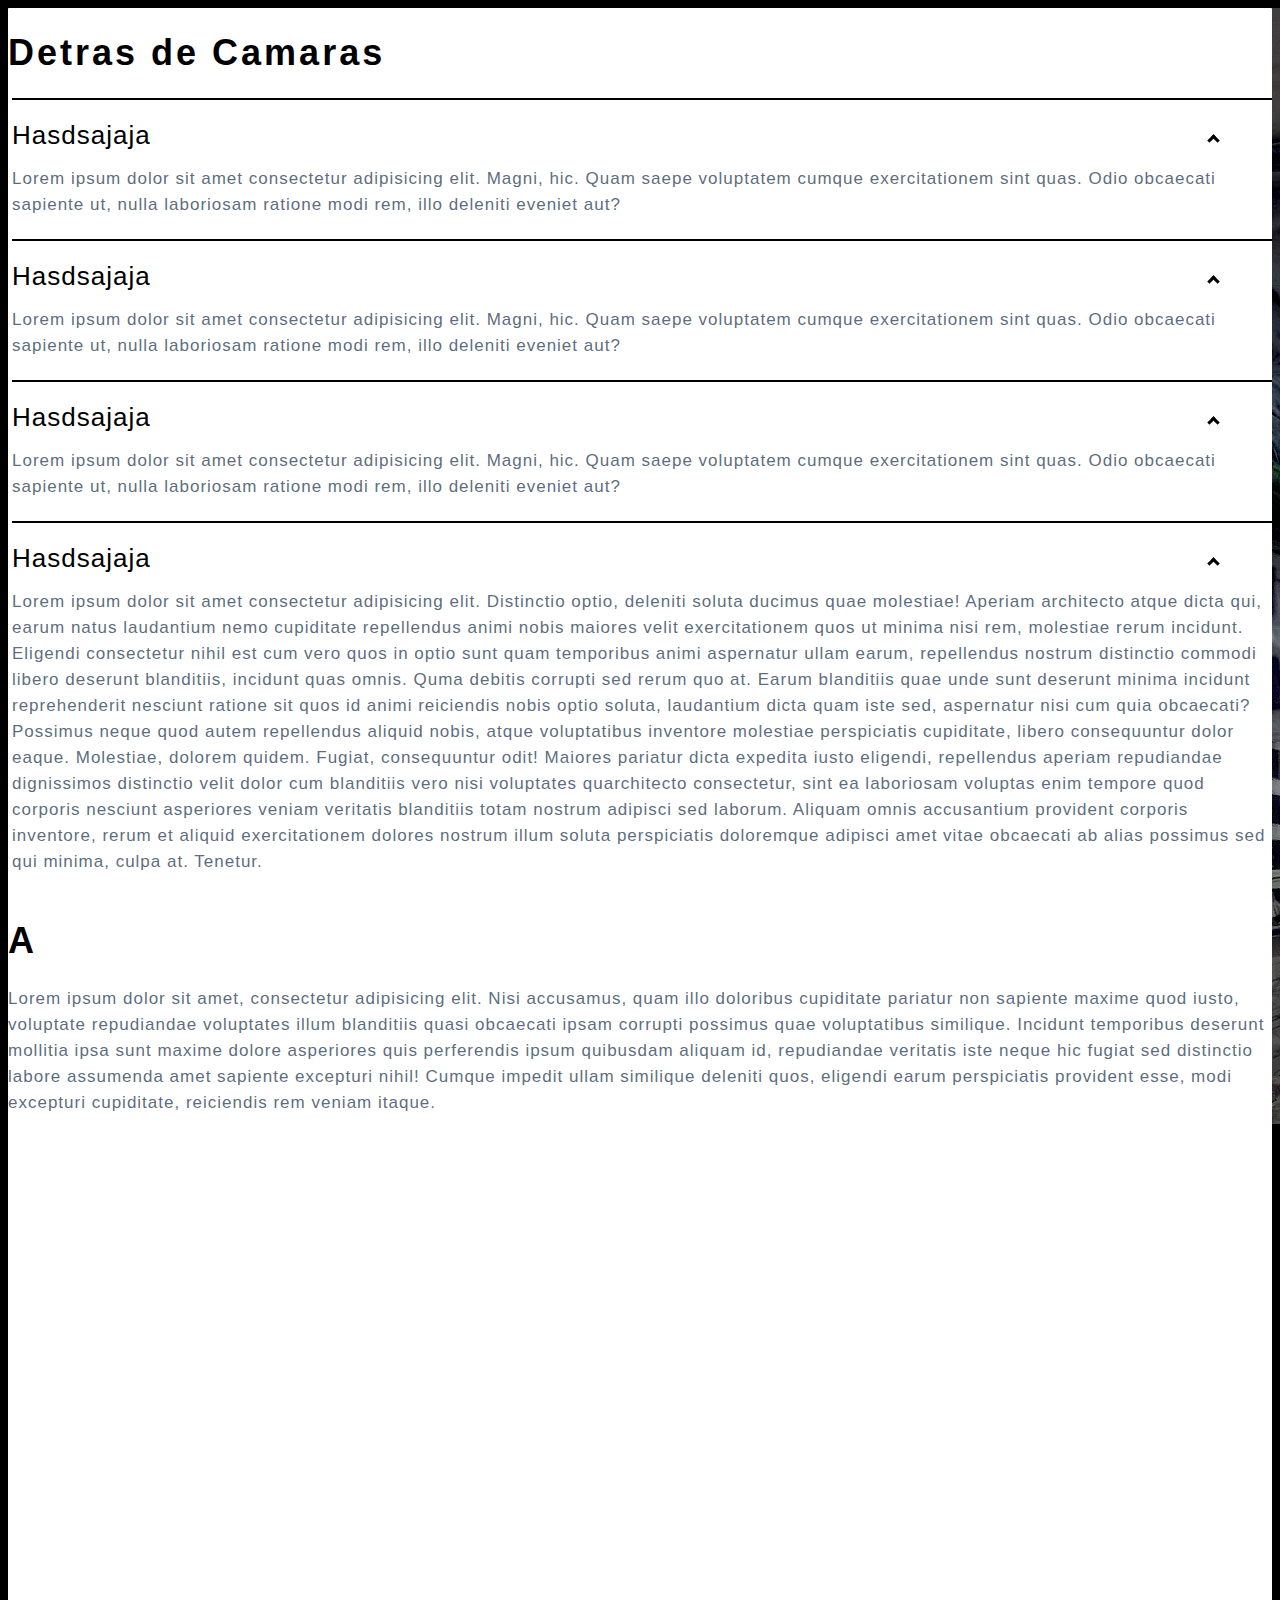
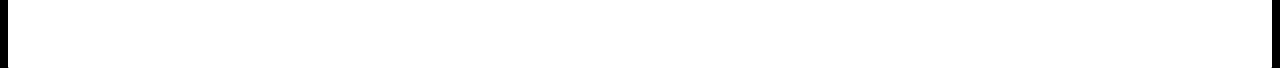
==== behindthescenes.html @ abf29aa6 "trabajando en el acordeon" ====
<!DOCTYPE html>
<html lang="en">

<head>
    <meta charset="UTF-8">
    <meta http-equiv="X-UA-Compatible" content="IE=edge">
    <meta name="viewport" content="width=device-width, initial-scale=1.0">
    <title>behind the scenes</title>
    <link rel="stylesheet" href="./css/acordeon.css">
</head>

<body>
    <div class="fondo">

    </div>
    <div class="accordion">
        <h1>Detras de Camaras</h1>
        <ul>
            <li>
                <input type="checkbox" name="" id="">
                <i></i>
                <h2>Hasdsajaja</h2>
                <p>Lorem ipsum dolor sit amet consectetur adipisicing elit. Magni, hic. Quam saepe voluptatem cumque exercitationem sint quas. Odio obcaecati sapiente ut, nulla laboriosam ratione modi rem, illo deleniti eveniet aut?</p>
            </li>
            <li>
                <input type="checkbox" name="" id="">
                <i></i>
                <h2>Hasdsajaja</h2>
                <p>Lorem ipsum dolor sit amet consectetur adipisicing elit. Magni, hic. Quam saepe voluptatem cumque exercitationem sint quas. Odio obcaecati sapiente ut, nulla laboriosam ratione modi rem, illo deleniti eveniet aut?</p>
            </li>
            <li>
                <input type="checkbox" name="" id="">
                <i></i>
                <h2>Hasdsajaja</h2>
                <p>Lorem ipsum dolor sit amet consectetur adipisicing elit. Magni, hic. Quam saepe voluptatem cumque exercitationem sint quas. Odio obcaecati sapiente ut, nulla laboriosam ratione modi rem, illo deleniti eveniet aut?</p>
            </li>
            <li>
                <input type="checkbox" name="" id="">
                <i></i>
                <h2>Hasdsajaja</h2>
                <p>Lorem ipsum dolor sit amet consectetur adipisicing elit. Distinctio optio, deleniti soluta ducimus quae molestiae! Aperiam architecto atque dicta qui, earum natus laudantium nemo cupiditate repellendus animi nobis maiores velit exercitationem
                    quos ut minima nisi rem, molestiae rerum incidunt. Eligendi consectetur nihil est cum vero quos in optio sunt quam temporibus animi aspernatur ullam earum, repellendus nostrum distinctio commodi libero deserunt blanditiis, incidunt
                    quas omnis. Quma debitis corrupti sed rerum quo at. Earum blanditiis quae unde sunt deserunt minima incidunt reprehenderit nesciunt ratione sit quos id animi reiciendis nobis optio soluta, laudantium dicta quam iste sed, aspernatur
                    nisi cum quia obcaecati? Possimus neque quod autem repellendus aliquid nobis, atque voluptatibus inventore molestiae perspiciatis cupiditate, libero consequuntur dolor eaque. Molestiae, dolorem quidem. Fugiat, consequuntur odit! Maiores
                    pariatur dicta expedita iusto eligendi, repellendus aperiam repudiandae dignissimos distinctio velit dolor cum blanditiis vero nisi voluptates quarchitecto consectetur, sint ea laboriosam voluptas enim tempore quod corporis nesciunt
                    asperiores veniam veritatis blanditiis totam nostrum adipisci sed laborum. Aliquam omnis accusantium provident corporis inventore, rerum et aliquid exercitationem dolores nostrum illum soluta perspiciatis doloremque adipisci amet vitae
                    obcaecati ab alias possimus sed qui minima, culpa at. Tenetur.</p>
            </li>
        </ul>
        <h1>A</h1>
        <p>Lorem ipsum dolor sit amet, consectetur adipisicing elit. Nisi accusamus, quam illo doloribus cupiditate pariatur non sapiente maxime quod iusto, voluptate repudiandae voluptates illum blanditiis quasi obcaecati ipsam corrupti possimus quae voluptatibus
            similique. Incidunt temporibus deserunt mollitia ipsa sunt maxime dolore asperiores quis perferendis ipsum quibusdam aliquam id, repudiandae veritatis iste neque hic fugiat sed distinctio labore assumenda amet sapiente excepturi nihil! Cumque
            impedit ullam similique deleniti quos, eligendi earum perspiciatis provident esse, modi excepturi cupiditate, reiciendis rem veniam itaque.</p>
        <div class="contenedor-trailer">
            <iframe width="900" height="515" src="https://www.youtube.com/embed/OiTiKOy59o4?start=22" title="YouTube video player" frameborder="0" allow="accelerometer; autoplay; clipboard-write; encrypted-media; gyroscope; picture-in-picture" allowfullscreen></iframe>
        </div>
    </div>
</body>

</html>
---- css/acordeon.css ----
html {
            /* display: flex; */
            /* justify-content: center; */
            /* text-align: center; */
            width: 100%;
            height: 100%;
            background: #000000;
            color: #f3f3f3;
            overflow-x: hidden;
            /* overflow-y: hidden; */
            font-family: 'Trebuchet MS', 'Lucida Sans Unicode', 'Lucida Grande', 'Lucida Sans', Arial, sans-serif;
        }
        
        .fondo {
            display: flex;
            justify-content: center;
            align-items: center;
            /* z-index: 1; */
            position: absolute;
            /* transform: translate(0%, -50%); */
            /* background-position: 30% 30%; */
            background-image: url(../image/behindthescenes/a.jpeg);
            width: 100vw;
            height: 124vh;
            /* background-repeat: repeat; */
            /* animation: zoom 20s linear infinite;  */
            animation-direction: alternate;
            /* background-color: red; */
        }
        
        .accordion {
            border-radius: 1px;
            max-width: 1300px;
            height: 100%;
            display: inline-block;
            position: relative;
            left: 50%;
            transform: translate(-50%, 0);
            /* margin: 90px 0; */
            background-color: #ffffff;
        }
        
        @keyframes zoom {
            0% {
                transform: translateZ(0) scale(1);
            }
            100% {
                transform: translateZ(0) scale(1.1);
            }
        }
        
        h1 {
            padding-left: 50%;
            /* display: inline-block */
            transform: translate(-50%, 0);
            font-size: 36px;
            line-height: 42px;
            letter-spacing: 3px;
            color: rgb(0, 0, 0);
        }
        
        h1 i {
            font-weight: bold;
        }
        
        h2 {
            font-size: 26px;
            line-height: 34px;
            font-weight: 300;
            letter-spacing: 1px;
            display: block;
            color: #000000;
            margin: 0;
            cursor: poiter;
        }
        
        p {
            max-height: 800px;
            margin-top: 14px;
            color: rgba(48, 69, 92, 0.8);
            font-size: 17px;
            line-height: 26px;
            letter-spacing: 1px;
            position: relative;
            overflow: hidden;
            opacity: 1;
            transform: translate(0, 0);
            z-index: 2;
        }
        
        ul {
            list-style: none;
            padding: 0;
            margin: 0;
        }
        
        ul li {
            position: relative;
            padding: 0;
            margin: 0;
            margin-left: 4px;
            padding-bottom: 4px;
            padding-top: 18px;
            border-top: 2px inset #000000;
        }
        
        ul li:nth-of-type(1) {
            animation-delay: 0.5s;
        }
        
        ul li:nth-of-type(2) {
            animation-delay: 0.75s;
        }
        
        ul li:nth-of-type(3) {
            animation-delay: 1s;
        }
        
        ul li:nth-of-type(4) {
            border-top: 2px solid #000000;
        }
        
        ul li:nth-of-type {
            padding-bottom: 0;
        }
        
        ul li i {
            position: absolute;
            transform: translate(-60px, 0);
            margin-top: 16px;
            right: 0;
        }
        
        ul li i:before,
        ul li i:after {
            content: "";
            position: absolute;
            background: #000000;
            width: 3px;
            height: 9px;
        }
        
        ul li i:before {
            transform: translate(-2px, 0) rotate(45deg)
        }
        
        ul li i:after {
            transform: translate(2px, 0) rotate(-45deg)
        }
        
        p,
        ul li i:before,
        ul li i:after {
            transition: all 0.25s ease-in-out;
        }
        
        ul li input[type=checkbox] {
            position: absolute;
            cursor: pointer;
            width: 100%;
            height: 100%;
            opacity: 0;
        }
        
        ul li input[type=checkbox]:checked~p {
            margin-top: 0;
            max-height: 0;
            opacity: 0;
            transform: translate(0, 50%);
        }
        
        ul li input[type=checkbox]:checked~i:before {
            transform: translate(2px, 0) rotate(45deg)
        }
        
        ul li input[type=checkbox]:checked~i:after {
            transform: translate(-2px, 0) rotate(-45deg)
        }
        
        .contenedor-trailer {
            display: flex;
            text-align: center;
            justify-content: center;
            padding-bottom: 20px;
            /* background-color: red; */
        }
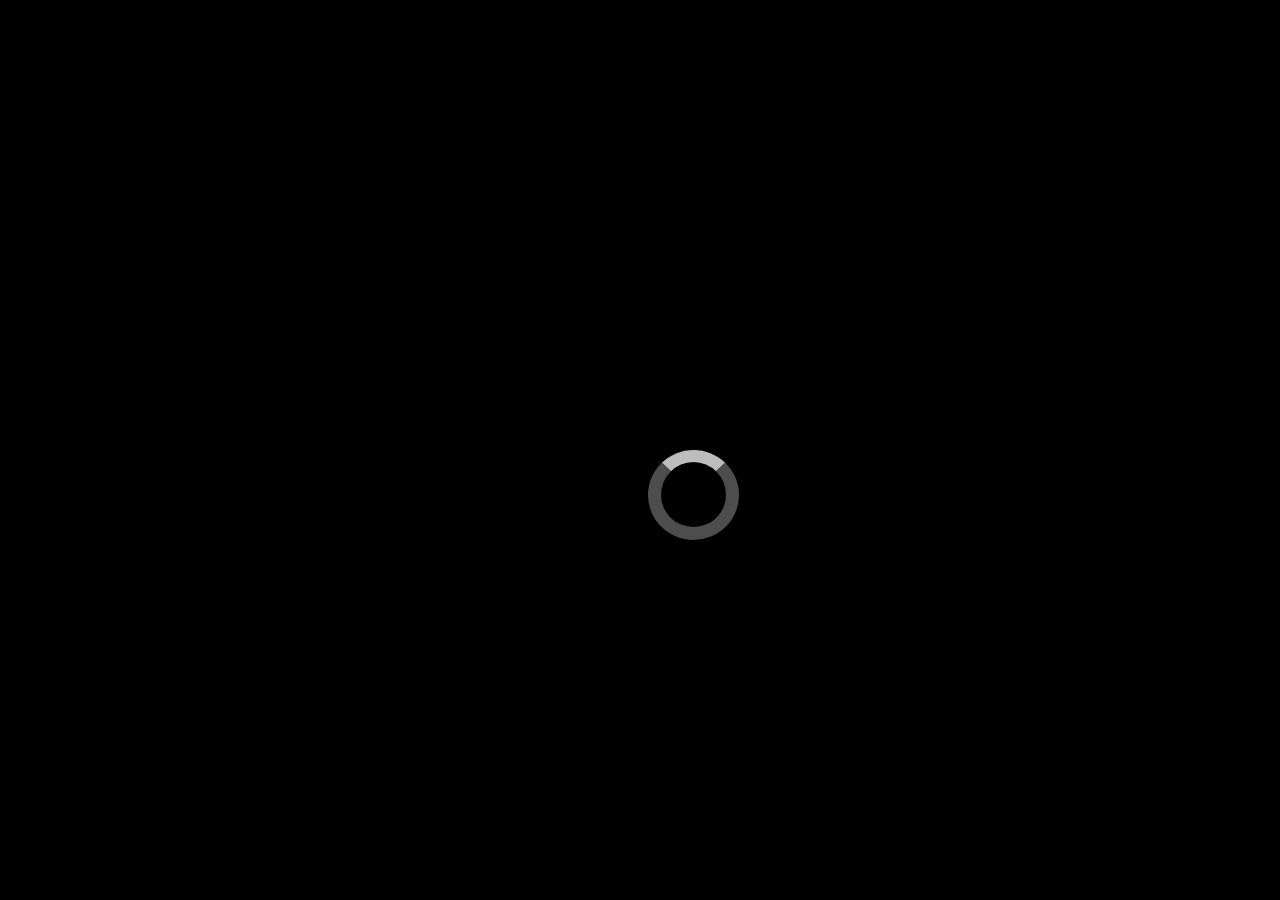
==== commit 22835240: "se agregaron imagenes con efecto 3D en el acordeon" ====
--- a/behindthescenes.html
+++ b/behindthescenes.html
@@ -10,51 +10,83 @@
 </head>
 
 <body>
-    <div class="fondo">
+
+    <div id="loading">
+
+        <div class="loading ">
+        </div>
+    </div>
+    <div id="contenidoDDCamaras">
+
+        <div class="fondo">
+
+        </div>
+        <div class="accordion">
+            <h1>Detras de Camaras</h1>
+            <ul>
+                <li>
+                    <input type="checkbox" name="" id="">
+                    <i></i>
+                    <h2>¿Cómo hicieron Gravity?</h2>
+                    <p>Hasta hace poco, el equipo de Gravity no había revelado suficiente información sobre los esfuerzos monumentales necesarios para realizar esta película. Afortunadamente, la Academia de Artes y Ciencias Cinematográficas (AMPAS) de los
+                        Estados Unidos, organizó el evento “Deconstructing Gravity”, en el que se abordaron los aspectos técnicos de la película. Los participantes fueron Tim Webber, supervisor de efectos visuales ganador del Oscar; Mark Sanger, editor
+                        ganador del Oscar; Max Solomon, supervisor de animación ganador del Oscar; y Cady Coleman, el astronauta que asesoró a Sandra Bullock para su papel.</p>
+                    <div class="card-imagen">
+                        <img src="image/behindthescenes/Cuaron-y-Bullock.jpg" alt="">
+                    </div>
+                </li>
+                <li>
+                    <input type="checkbox" name="" id="">
+                    <i></i>
+                    <h2>Realizaron la película tres veces (por lo menos).</h2>
+                    <p>¿Te preguntas qué significa “pre-vis” en el párrafo anterior? “Pre-vis” es un diminutivo de las previsualizaciones utilizadas por el equipo de Gravity para planear la película antes de filmar. Crearon videos animados para saber cuándo
+                        deberían suceder las cosas en pantalla, y estos videos fueron utilizados durante la producción y luego durante la edición. Pero, cuando había algún cambio imprevisto durante la producción (o durante la edición), este cambio también
+                        se tenía que reflejar en los “pre-vis”. Existen tres versiones de Gravity considerando los “pre-vis”, los dailies (el material de cada día de filmación) y el corte final, pero hay cientos de versiones más que podrían ser extraídas
+                        del material que fue descartado en el camino.</p>
+                    <div class="card-imagen">
+                        <img src=" image/behindthescenes/Gravity-set.jpg " alt=" ">
+                    </div>
+                </li>
+                <li>
+                    <input type="checkbox" name=" " id=" ">
+                    <i></i>
+                    <h2>La caja de luz.</h2>
+                    <p>El equipo de Gravity utilizó lo que ellos llaman una caja de luz para iluminar a los actores de la misma manera en la que serían iluminados en el espacio. Construyeron paneles con más de dos millones de luces LED para rodear a Bullock
+                        y los colocaron en un espacio que apodaron “la jaula de Sandy”. La idea de utilizar paneles de LEDs se le ocurrió a Emmanuel Lubezki en un concierto de rock.</p>
+                    <div class="card-imagen">
+                        <img src=" image/behindthescenes/Ligh-box-2.jpg " alt=" ">
+                    </div>
+                </li>
+                <li>
+                    <input type="checkbox" name=" " id=" ">
+                    <i></i>
+                    <h2> Si tuviera que describir esta pelicula sonaria horrible y nadie iria a verla.</h2>
+                    <p>pero eso es porque no poseo el vocabulario y la capacidad descriptiva necesarios para que suene tan bonito como es, tan asombroso, aterrador y emocionante como es.~Sandra Bullock</p>
+                    <div class="card-imagen">
+                        <img src=" image/behindthescenes/_x-xxyxx.jpg " alt=" ">
+                    </div>
+                </li>
+                <li>
+                    <input type="checkbox" name=" " id=" ">
+                    <i></i>
+                    <h2>Que opina George Clooney</h2>
+                    <p>cuando el publico vea la pelicula entendera que su tecnologia y la forma de rodar cambiaran siempre este negocio. asi de buena es...</p>
+                    <div class="card-imagen">
+                        <img src=" image/behindthescenes/george-clooney-set-image.jpg" alt=" ">
+                    </div>
+                    <hr>
+                    <div class="contenedor-trailer ">
+                        <iframe width="900 " height="515 " src="https://www.youtube.com/embed/OiTiKOy59o4?start=22 " title="YouTube video player " frameborder="0 " allow="accelerometer; autoplay; clipboard-write; encrypted-media; gyroscope; picture-in-picture " allowfullscreen></iframe>
+                    </div>
+                </li>
+            </ul>
+
+
+
+        </div>
 
     </div>
-    <div class="accordion">
-        <h1>Detras de Camaras</h1>
-        <ul>
-            <li>
-                <input type="checkbox" name="" id="">
-                <i></i>
-                <h2>Hasdsajaja</h2>
-                <p>Lorem ipsum dolor sit amet consectetur adipisicing elit. Magni, hic. Quam saepe voluptatem cumque exercitationem sint quas. Odio obcaecati sapiente ut, nulla laboriosam ratione modi rem, illo deleniti eveniet aut?</p>
-            </li>
-            <li>
-                <input type="checkbox" name="" id="">
-                <i></i>
-                <h2>Hasdsajaja</h2>
-                <p>Lorem ipsum dolor sit amet consectetur adipisicing elit. Magni, hic. Quam saepe voluptatem cumque exercitationem sint quas. Odio obcaecati sapiente ut, nulla laboriosam ratione modi rem, illo deleniti eveniet aut?</p>
-            </li>
-            <li>
-                <input type="checkbox" name="" id="">
-                <i></i>
-                <h2>Hasdsajaja</h2>
-                <p>Lorem ipsum dolor sit amet consectetur adipisicing elit. Magni, hic. Quam saepe voluptatem cumque exercitationem sint quas. Odio obcaecati sapiente ut, nulla laboriosam ratione modi rem, illo deleniti eveniet aut?</p>
-            </li>
-            <li>
-                <input type="checkbox" name="" id="">
-                <i></i>
-                <h2>Hasdsajaja</h2>
-                <p>Lorem ipsum dolor sit amet consectetur adipisicing elit. Distinctio optio, deleniti soluta ducimus quae molestiae! Aperiam architecto atque dicta qui, earum natus laudantium nemo cupiditate repellendus animi nobis maiores velit exercitationem
-                    quos ut minima nisi rem, molestiae rerum incidunt. Eligendi consectetur nihil est cum vero quos in optio sunt quam temporibus animi aspernatur ullam earum, repellendus nostrum distinctio commodi libero deserunt blanditiis, incidunt
-                    quas omnis. Quma debitis corrupti sed rerum quo at. Earum blanditiis quae unde sunt deserunt minima incidunt reprehenderit nesciunt ratione sit quos id animi reiciendis nobis optio soluta, laudantium dicta quam iste sed, aspernatur
-                    nisi cum quia obcaecati? Possimus neque quod autem repellendus aliquid nobis, atque voluptatibus inventore molestiae perspiciatis cupiditate, libero consequuntur dolor eaque. Molestiae, dolorem quidem. Fugiat, consequuntur odit! Maiores
-                    pariatur dicta expedita iusto eligendi, repellendus aperiam repudiandae dignissimos distinctio velit dolor cum blanditiis vero nisi voluptates quarchitecto consectetur, sint ea laboriosam voluptas enim tempore quod corporis nesciunt
-                    asperiores veniam veritatis blanditiis totam nostrum adipisci sed laborum. Aliquam omnis accusantium provident corporis inventore, rerum et aliquid exercitationem dolores nostrum illum soluta perspiciatis doloremque adipisci amet vitae
-                    obcaecati ab alias possimus sed qui minima, culpa at. Tenetur.</p>
-            </li>
-        </ul>
-        <h1>A</h1>
-        <p>Lorem ipsum dolor sit amet, consectetur adipisicing elit. Nisi accusamus, quam illo doloribus cupiditate pariatur non sapiente maxime quod iusto, voluptate repudiandae voluptates illum blanditiis quasi obcaecati ipsam corrupti possimus quae voluptatibus
-            similique. Incidunt temporibus deserunt mollitia ipsa sunt maxime dolore asperiores quis perferendis ipsum quibusdam aliquam id, repudiandae veritatis iste neque hic fugiat sed distinctio labore assumenda amet sapiente excepturi nihil! Cumque
-            impedit ullam similique deleniti quos, eligendi earum perspiciatis provident esse, modi excepturi cupiditate, reiciendis rem veniam itaque.</p>
-        <div class="contenedor-trailer">
-            <iframe width="900" height="515" src="https://www.youtube.com/embed/OiTiKOy59o4?start=22" title="YouTube video player" frameborder="0" allow="accelerometer; autoplay; clipboard-write; encrypted-media; gyroscope; picture-in-picture" allowfullscreen></iframe>
-        </div>
-    </div>
+    <script src="./js/acordeon.js "></script>
 </body>
 
 </html>--- a/css/acordeon.css
+++ b/css/acordeon.css
@@ -11,6 +11,26 @@
             font-family: 'Trebuchet MS', 'Lucida Sans Unicode', 'Lucida Grande', 'Lucida Sans', Arial, sans-serif;
         }
         
+        .loading {
+            margin-top: 50vh;
+            margin-left: 50vw;
+            border: 13px solid #4d4d4d;
+            border-radius: 50%;
+            border-top: 12px solid #bdbdbd;
+            width: 65px;
+            height: 65px;
+            animation: girar 1s linear infinite;
+        }
+        
+        @keyframes girar {
+            0% {
+                transform: rotate(0deg);
+            }
+            100% {
+                transform: rotate(360deg);
+            }
+        }
+        
         .fondo {
             display: flex;
             justify-content: center;
@@ -20,10 +40,12 @@
             /* transform: translate(0%, -50%); */
             /* background-position: 30% 30%; */
             background-image: url(../image/behindthescenes/a.jpeg);
+            /* background-image: url(https://www.teahub.io/photos/full/18-182020_film-production-wallpaper-data-src-production-behind-the.jpg); */
             width: 100vw;
-            height: 124vh;
-            /* background-repeat: repeat; */
-            /* animation: zoom 20s linear infinite;  */
+            height: 100%;
+            background-repeat: repeat;
+            object-fit: scale-down;
+            animation: zoom 20s linear infinite;
             animation-direction: alternate;
             /* background-color: red; */
         }
@@ -31,7 +53,7 @@
         .accordion {
             border-radius: 1px;
             max-width: 1300px;
-            height: 100%;
+            height: 120%;
             display: inline-block;
             position: relative;
             left: 50%;
@@ -88,6 +110,24 @@
             z-index: 2;
         }
         
+        .card-imagen {
+            display: flex;
+            justify-content: center;
+            /* max-width: 800px; */
+            max-height: 800px;
+            /* margin-top: 14px; */
+            position: relative;
+            overflow: hidden;
+            opacity: 1;
+            transform: translate(0, 0);
+            z-index: 2;
+        }
+        
+        .card-imagen img {
+            max-width: 800px;
+            /* box-shadow: 0px 2px 2px 7px #000000; */
+        }
+        
         ul {
             list-style: none;
             padding: 0;
@@ -148,6 +188,7 @@
             transform: translate(2px, 0) rotate(-45deg)
         }
         
+        .card-imagen,
         p,
         ul li i:before,
         ul li i:after {
@@ -163,6 +204,13 @@
         }
         
         ul li input[type=checkbox]:checked~p {
+            margin-top: 0;
+            max-height: 0;
+            opacity: 0;
+            transform: translate(0, 50%);
+        }
+        
+        ul li input[type=checkbox]:checked~.card-imagen {
             margin-top: 0;
             max-height: 0;
             opacity: 0;
@@ -183,4 +231,19 @@
             justify-content: center;
             padding-bottom: 20px;
             /* background-color: red; */
+        }
+        
+        @keyframes fadeIn {
+            0% {
+                opacity: 0;
+            }
+            100% {
+                opacity: 1;
+            }
+        }
+        
+        #contenidoDDCamaras {
+            /* opacity: 0; */
+            display: none;
+            /* animation: fadeIn 5s linear ease-out; */
         }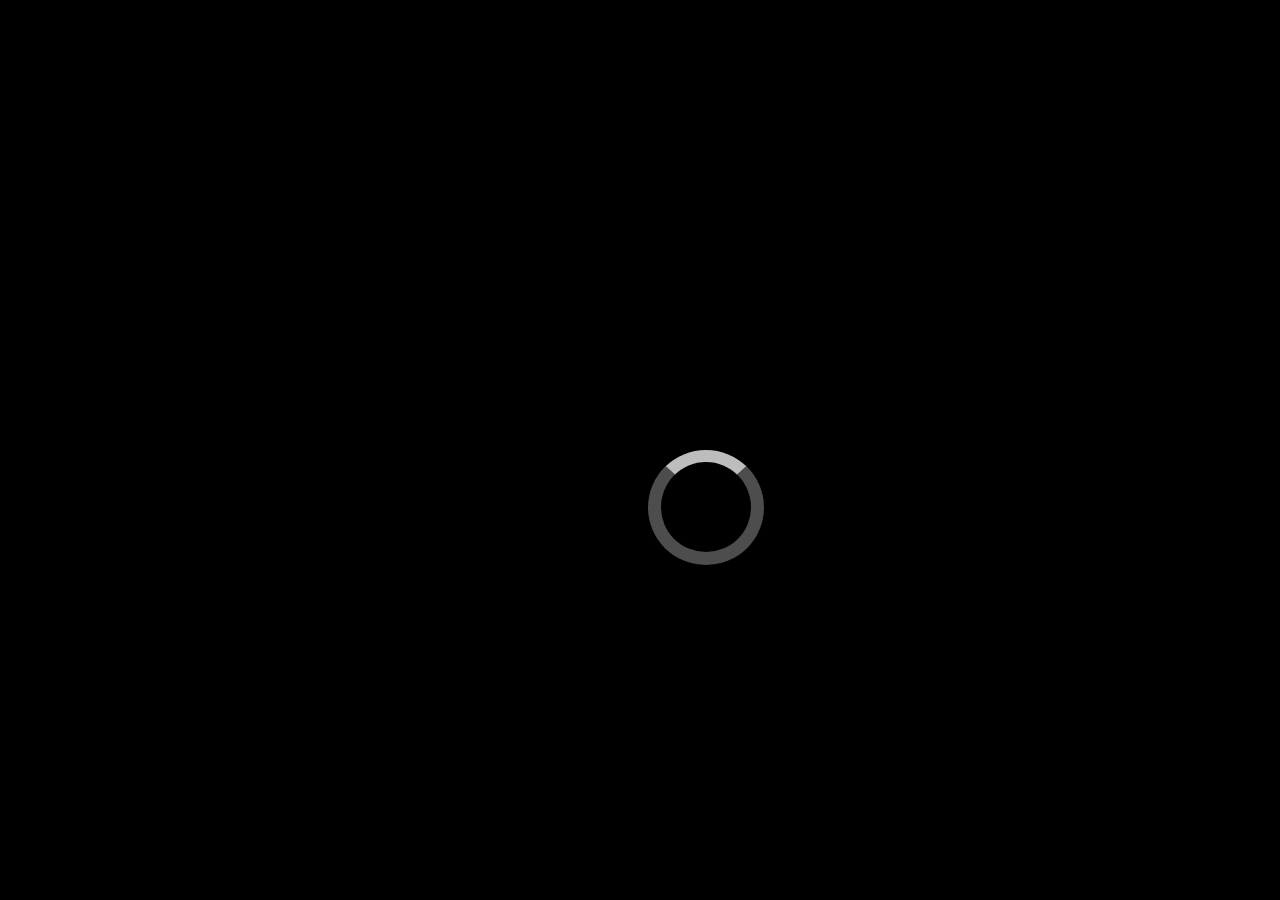
==== commit 66b735ec: "se trabajo en el menu amburguesa" ====
--- a/behindthescenes.html
+++ b/behindthescenes.html
@@ -7,6 +7,8 @@
     <meta name="viewport" content="width=device-width, initial-scale=1.0">
     <title>behind the scenes</title>
     <link rel="stylesheet" href="./css/acordeon.css">
+    <link href="https://cdn.jsdelivr.net/npm/bootstrap@5.0.1/dist/css/bootstrap.min.css" rel="stylesheet" integrity="sha384-+0n0xVW2eSR5OomGNYDnhzAbDsOXxcvSN1TPprVMTNDbiYZCxYbOOl7+AMvyTG2x" crossorigin="anonymous">
+
 </head>
 
 <body>
@@ -18,11 +20,55 @@
     </div>
     <div id="contenidoDDCamaras">
 
-        <div class="fondo">
+        <!-- <div class="fondo">
 
+        </div> -->
+        <a href="form.html"><button class="btn btn-navar-login">Login</button></a>
+        <a href="index.html"><button class="btn btn-navar-home">Home</button></a>
+
+        <div class="pushpin">
+
+            <div id="toggle">
+            </div>
+            <div class="menu">
+                <ul>
+
+                    <a href="behindthescenes.html" class="site">
+                        <li>Detras de Camaras</li>
+                    </a>
+
+
+                    <a href="https://www.netflix.com/title/70274337" class="out">
+                        <li>Netflix</li>
+                    </a>
+
+
+                    <a href="https://movie-screencaps.com/gravity-2013/" class="out">
+                        <li>Escenas de la Película</li>
+                    </a>
+
+
+                    <a href="https://moreliafilmfest.com/como-hicieron-gravity/" class="out">
+                        <li>Reportaje</li>
+                    </a>
+
+
+                    <a href="https://cuevana3.io/703/gravity" class="out">
+                        <li>Cuevana</li>
+                    </a>
+
+
+                    <a href="https://es.wikipedia.org/wiki/Gravity_(pel%C3%ADcula)" class="out">
+                        <li>Wikipedia</li>
+                    </a>
+
+
+                </ul>
+
+            </div>
         </div>
         <div class="accordion">
-            <h1>Detras de Camaras</h1>
+
             <ul>
                 <li>
                     <input type="checkbox" name="" id="">
@@ -60,7 +106,7 @@
                 <li>
                     <input type="checkbox" name=" " id=" ">
                     <i></i>
-                    <h2> Si tuviera que describir esta pelicula sonaria horrible y nadie iria a verla.</h2>
+                    <h2> Si tuviera que describir esta pelicula sonaria horrible</h2>
                     <p>pero eso es porque no poseo el vocabulario y la capacidad descriptiva necesarios para que suene tan bonito como es, tan asombroso, aterrador y emocionante como es.~Sandra Bullock</p>
                     <div class="card-imagen">
                         <img src=" image/behindthescenes/_x-xxyxx.jpg " alt=" ">
@@ -87,6 +133,8 @@
 
     </div>
     <script src="./js/acordeon.js "></script>
+
+    <script src="https://cdn.jsdelivr.net/npm/bootstrap@5.0.1/dist/js/bootstrap.bundle.min.js" integrity="sha384-gtEjrD/SeCtmISkJkNUaaKMoLD0//ElJ19smozuHV6z3Iehds+3Ulb9Bn9Plx0x4" crossorigin="anonymous"></script>
 </body>
 
 </html>--- a/css/acordeon.css
+++ b/css/acordeon.css
@@ -2,13 +2,24 @@
             /* display: flex; */
             /* justify-content: center; */
             /* text-align: center; */
-            width: 100%;
-            height: 100%;
-            background: #000000;
-            color: #f3f3f3;
+            background-color: #000000 !important;
+            /* color: #f3f3f3; */
             overflow-x: hidden;
             /* overflow-y: hidden; */
-            font-family: 'Trebuchet MS', 'Lucida Sans Unicode', 'Lucida Grande', 'Lucida Sans', Arial, sans-serif;
+            /* font-family: 'Trebuchet MS', 'Lucida Sans Unicode', 'Lucida Grande', 'Lucida Sans', Arial, sans-serif; */
+        }
+        
+        body {
+            background-image: url(../image/behindthescenes/photo-1464802686167-b939a6910659.jpg) !important;
+            object-fit: cover !important;
+            /* background-repeat: no-repeat !important; */
+            /* display: flex;
+            justify-content: center;
+            align-items: center; */
+        }
+        
+        #loading {
+            background-color: black !important;
         }
         
         .loading {
@@ -17,8 +28,8 @@
             border: 13px solid #4d4d4d;
             border-radius: 50%;
             border-top: 12px solid #bdbdbd;
-            width: 65px;
-            height: 65px;
+            width: 90px;
+            height: 90px;
             animation: girar 1s linear infinite;
         }
         
@@ -52,8 +63,9 @@
         
         .accordion {
             border-radius: 1px;
-            max-width: 1300px;
-            height: 120%;
+            max-width: 1200px;
+            /* height: 120%; */
+            padding: 15px;
             display: inline-block;
             position: relative;
             left: 50%;
@@ -146,6 +158,7 @@
         
         ul li:nth-of-type(1) {
             animation-delay: 0.5s;
+            border: none;
         }
         
         ul li:nth-of-type(2) {
@@ -242,8 +255,175 @@
             }
         }
         
+        @keyframes fadeOut {
+            0% {
+                opacity: 1;
+            }
+            20% {
+                opacity: 0.5;
+            }
+            100% {
+                opacity: 0;
+                display: none;
+            }
+        }
+        
         #contenidoDDCamaras {
             /* opacity: 0; */
             display: none;
+            /* margin-top: -8px; */
+            /* margin: -8px; */
+            padding: 0;
             /* animation: fadeIn 5s linear ease-out; */
+        }
+        
+        .pushpin {
+            position: relative;
+            /* display: flex; */
+            /* su unico trabajo es mantener el menu clavado en el rincon  */
+            height: 50px;
+            background-color: rgb(0, 0, 0);
+            /* border-bottom: #fff 2px solid; */
+            /* top: -300px; */
+            z-index: 100;
+            width: 100vw;
+        }
+        
+        .btn-navar-login {
+            position: absolute;
+            right: 2%;
+            top: 5px;
+            font-size: 20px;
+        }
+        
+        .btn:hover {
+            background-color: rgb(255, 255, 255);
+            color: rgb(0, 0, 0)!important;
+        }
+        
+        .btn a {
+            color: rgb(255, 255, 255);
+            text-decoration: none;
+        }
+        
+        a {
+            text-decoration: none;
+            color: rgb(255, 255, 255) !important;
+        }
+        
+        .btn {
+            color: rgb(255, 255, 255) !important;
+            z-index: 50343;
+        }
+        
+        .btn-navar-home {
+            position: absolute;
+            left: 70px;
+            top: 5px;
+        }
+        
+        #toggle {
+            z-index: 20;
+            position: relative;
+            width: 50px;
+            height: 50px;
+            background-color: rgb(0, 0, 0);
+            cursor: pointer;
+            display: flex;
+            justify-content: center;
+            align-items: center;
+            transition: 0.2s;
+        }
+        
+        #toggle::before {
+            content: '';
+            position: absolute;
+            width: 28px;
+            height: 2px;
+            background: white;
+            transition: 0.2s;
+            transform: translateY(-10px);
+            box-shadow: 0 10px 0 white;
+        }
+        
+        #toggle::after {
+            content: '';
+            position: absolute;
+            width: 28px;
+            height: 2px;
+            background: white;
+            transform: translateY(10px);
+            transition: 0.2s;
+        }
+        
+        #toggle.active {
+            background-color: rgb(0, 0, 0);
+        }
+        
+        #toggle.active::before {
+            transform: translateY(0px) rotate(45deg);
+            background: rgb(255, 255, 255);
+            box-shadow: 0 0 0 white;
+        }
+        
+        #toggle.active::after {
+            background: rgb(255, 255, 255);
+            transform: translateY(0px) rotate(-45deg);
+            ;
+        }
+        
+        .menu {
+            /* margin: 0; */
+            z-index: 23;
+            position: relative;
+            width: 250px;
+            background-color: rgb(0, 0, 0);
+            transform: translateX(-120%);
+            transition: .2s;
+            border-radius: 2px;
+            font-family: 'Trebuchet MS', 'Lucida Sans Unicode', 'Lucida Grande', 'Lucida Sans', Arial, sans-serif;
+        }
+        
+        .menu ul {
+            list-style: none;
+            padding: 0;
+            margin: 0;
+            /* margin-left: 20px; */
+            display: block;
+            flex-direction: column;
+            /* text-align: center; */
+        }
+        
+        .menu ul li {
+            position: relative;
+            padding: 20px;
+            margin: 0;
+            margin-left: 4px;
+            padding-bottom: 4px;
+            padding-top: 18px;
+            border-top: 2px inset #000000;
+        }
+        
+        .menu ul li a {
+            text-decoration: none;
+            color: rgb(255, 255, 255);
+            /* padding: 20px; */
+        }
+        
+        .menu .out {
+            /* text-decoration: dotted; */
+            color: rgb(255, 255, 255)
+        }
+        
+        .menu a {
+            text-decoration: none;
+            color: rgb(255, 255, 255) !important;
+        }
+        
+        .menu li:hover {
+            /* background-color: rgba(0, 0, 0, 0.65); */
+            /* color: white; */
+            /* text-decoration: underline; */
+            background-color: rgb(255, 255, 255);
+            color: black;
         }